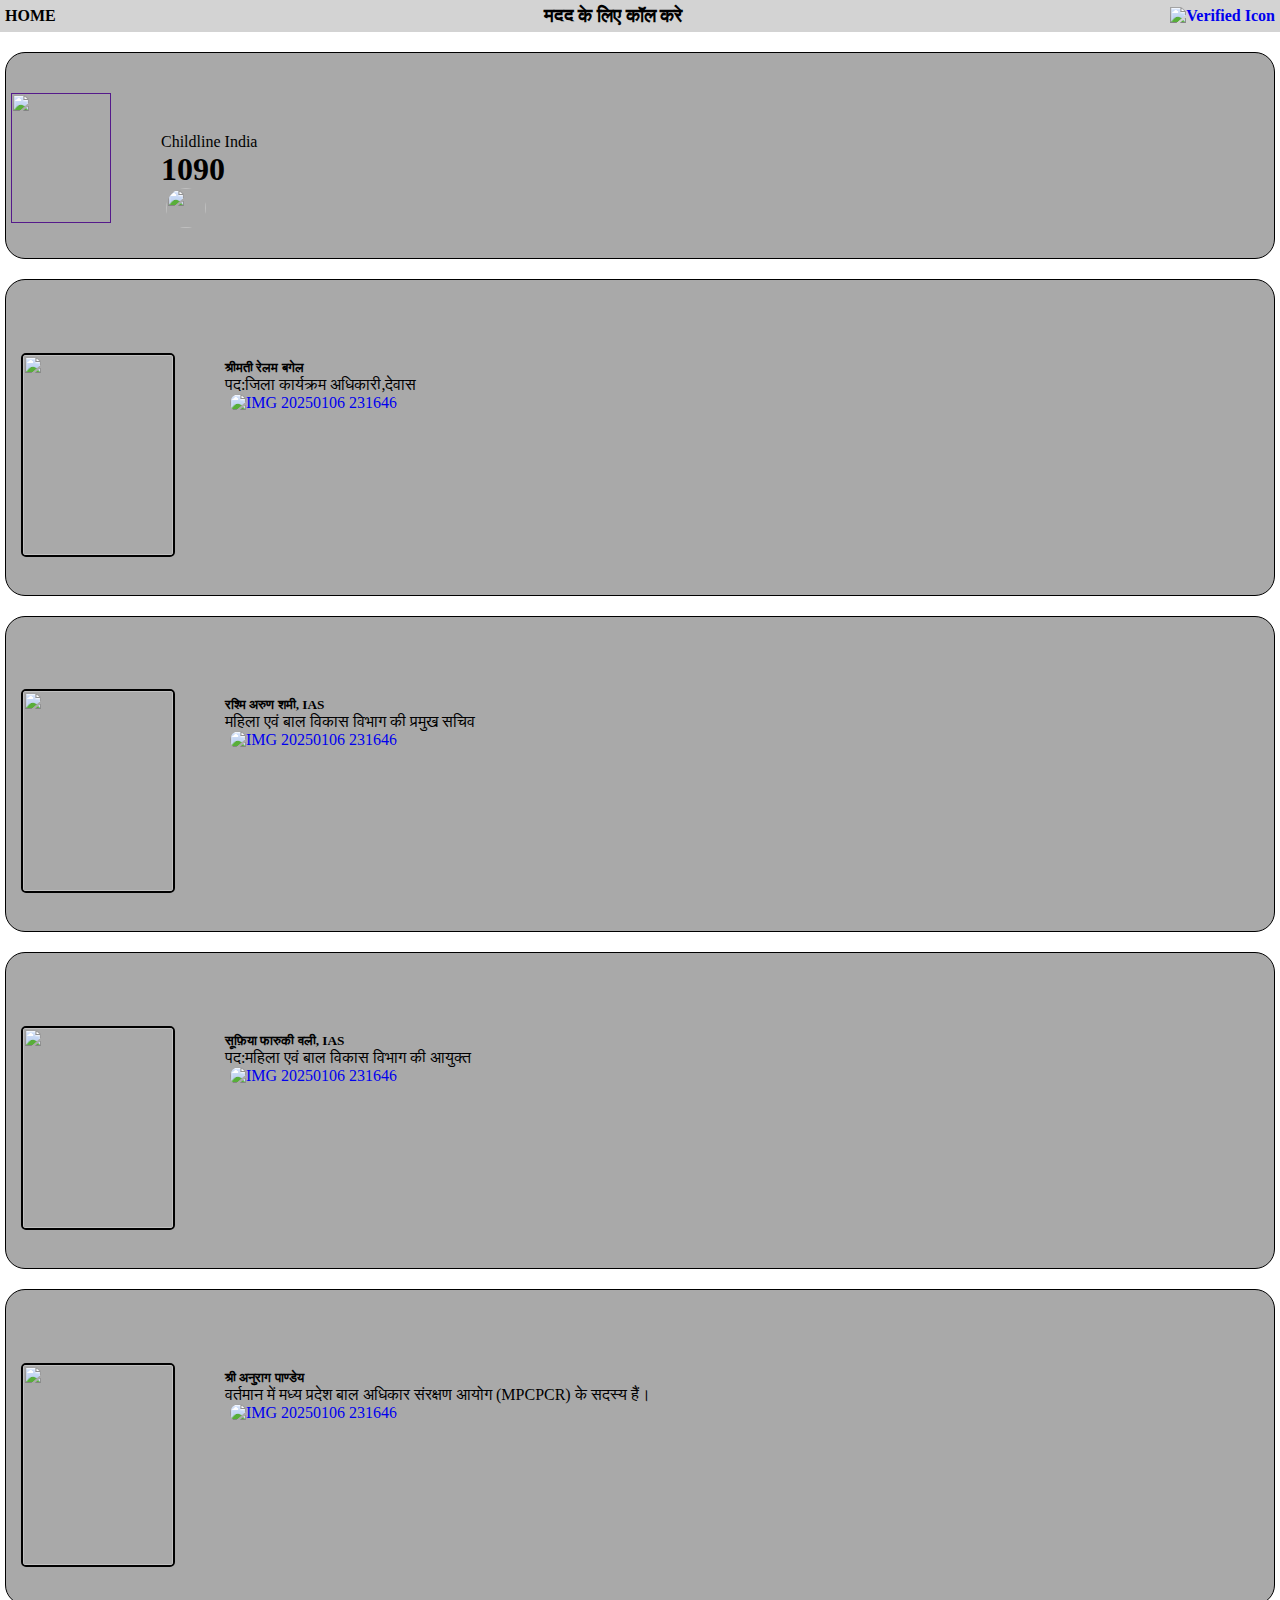
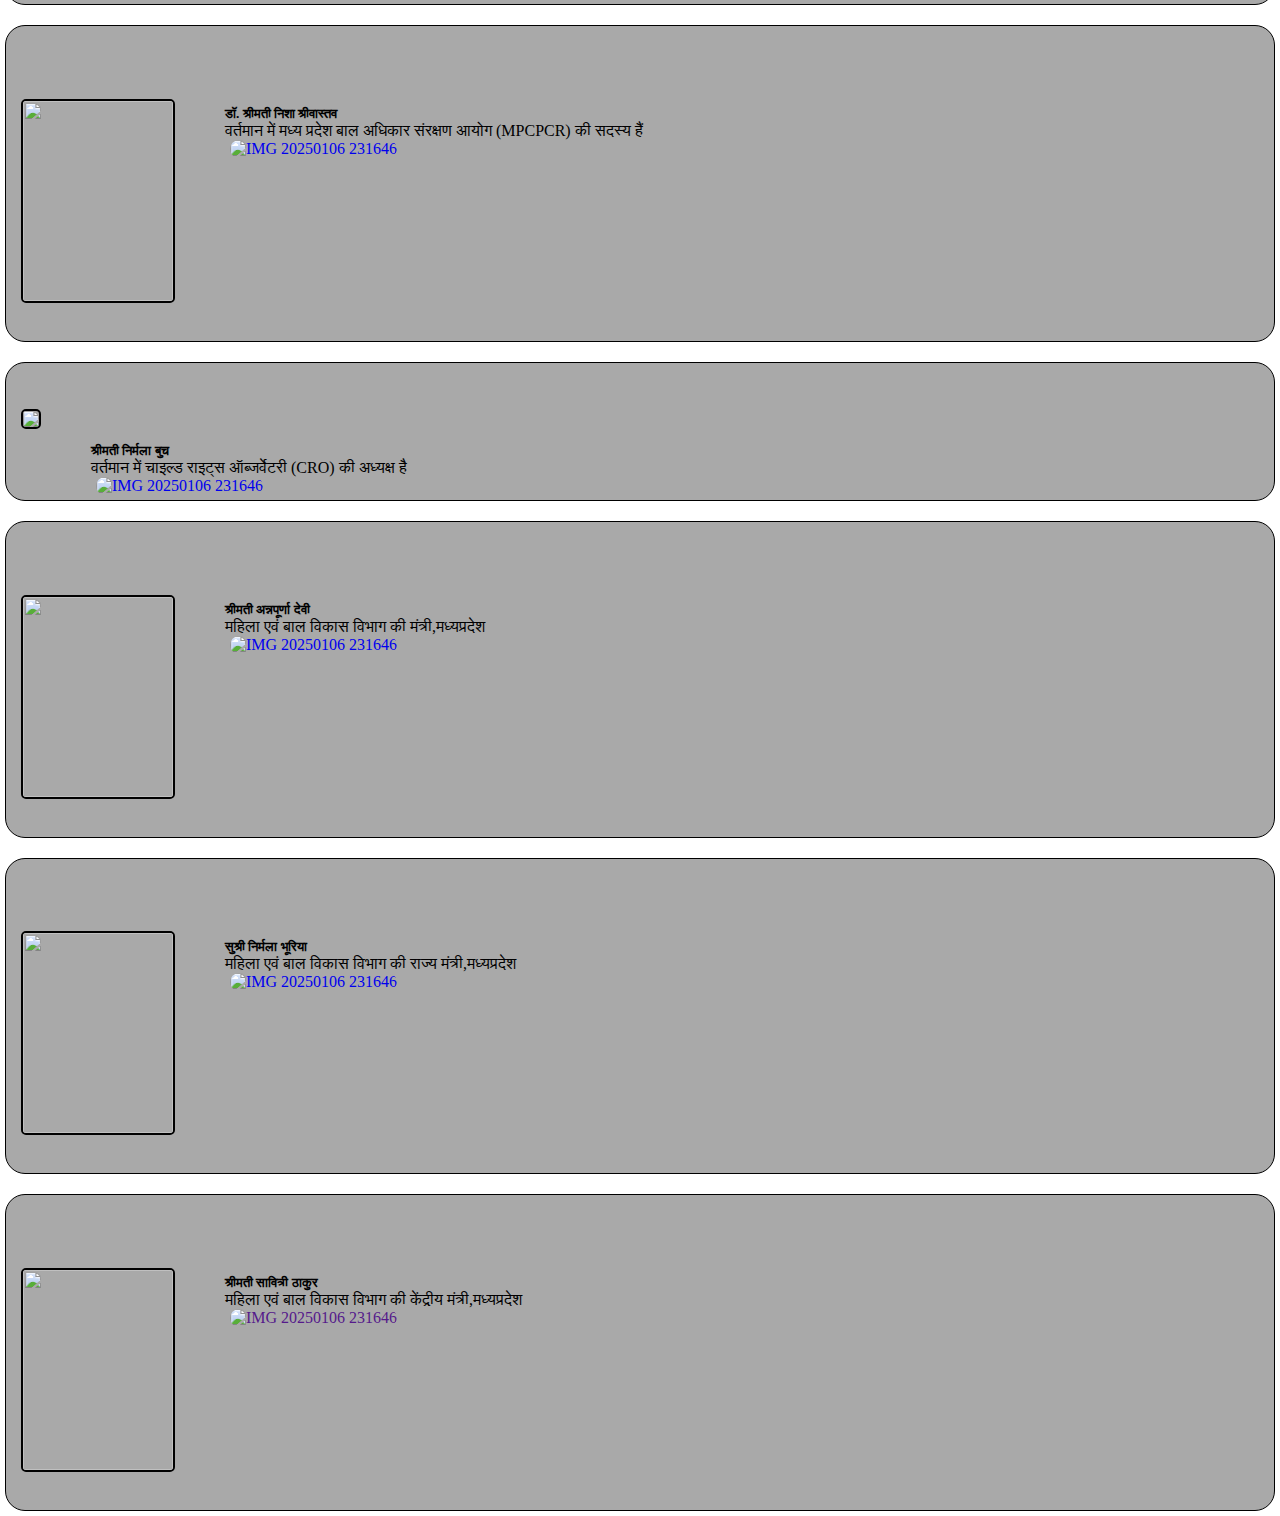
==== More details.html @ cd741e08 "Rename More details (1).html to More details.html" ====
<!DOCTYPE html>
<html>

<head>
  <meta charset="UTF-8">
  <meta name="viewport" content="width=device-width, initial-scale=1">
  <title></title>
</head>
<style>
  *{

text-decoration: none;

margin: 0;

padding: 0;

}

#content{

border: px solid black;

margin: px;

background-color:

coral;

}

#head{

display: flex;
font-weight: bold;

align-items: center;

justify-content: space-between;

border: 4px solid ☐ black;

padding: 5px;

background-color: lightgray;

margin:px;

margin-bottom: 0;

}

#main{

border: px solid black;

margin: px;

}

#foot{

border: px solid black;

}

.head-img {

  height: 50px;

  width: 50px;

}

.home {

  color: black;

  text-decoration: none;

}

.card-img {

  height: 200px;

  width: 150px;
  margin-top: 20%;
  margin-bottom: 20%;
margin-left: 10px;
  border: 2px solid black;
  border-radius: 5px;
}

.card {

  border: 1px solid black;

  margin: 5px;

  padding: 5px;

  margin-top: 20px;

  display: flex;

  padding-top: 40px;

  border-radius: 20px;

  background-color: darkgray;

  display: flex;

  flex-direction: ;

}

.card-h1 {

  margin-left: 110px;

}

.call-icon {

  height: 40px;

  width: 40px;

  margin-left: 5px;

  border-radius: 999px;

}

.h1-img {

  display: flex;

  flex-direction: column;

  margin-left: 50px;

  padding-top: 40px;

}


.card-im {

  height: 130px;

  width: 100px;

  margin-bottom: 30px;

  border: px solid black;
  border-radius:px;
}
  
  
  
</style>


<body>

<div id="head">
<a class="home" href="index.html"> HOME </a>
<h3> मदद के लिए कॉल करे</h3> <a href=" ">
    <img
class="head-img" src="https://i.ibb.co/n8DpBhr/Copy-of-BLUE-TICK-ICON.png"
alt="Verified Icon" border="0">
</a>
    </div>
    <div id="main">
<div class="card">
<a
    href=""><img class="card-im"  src="  https://i.ibb.co/f4cRnLc/png-clipart-varanasi-devanagari-lion-capital-of-ashoka-satyameva-jayate-state-emblem-of-india-port-a.png  " alt="" />
    
    </a>
<div class="h1-img">
    <p> Childline India   </p>
    <h1 >1090</h1>
    <a href="tel:1090"><img 
        class="call-icon" src="https://i.ibb.co/
1JCJWCx/ IMG-20250106-231646.jpg"
alt="" border="0"></a>
</div>
</div>
<div class="card">
    <a href=" "><img
class="card-img" src=" https://i.ibb.co/HH5NMHw/Screenshot-20250124-135741-2.png " alt="" /></a>
<div class="h1-img">
        <h5 > श्रीमती रेलम बगेल </h5>
        <p>पद:जिला कार्यक्रम अधिकारी,देवास</p>
        <a href="https://imgbb.com/
"><img class="call-icon"
src="https://i.ibb.co/
1JCJWCx/ IMG-20250106-231646.jpg"
alt="IMG 20250106 231646"
border="0"></a>
</div>
</div>
<div class="card">
    <a href=" "><img
class="card-img" src=" https://i.ibb.co/YDCJMwm/Screenshot-20250124-135739-2.png " alt="" /></a>
<div class="h1-img">
        <h5> रश्मि अरुण शमी, IAS</h5>
<p>महिला एवं बाल विकास विभाग की प्रमुख सचिव</p>
        <a href="https://imgbb.com/
"><img class="call-icon"
src="https://i.ibb.co/
1JCJWCx/ IMG-20250106-231646.jpg"
alt="IMG 20250106 231646"
border="0"></a>
</div>
</div>
<div class="card">
    <a href=" "><img
class="card-img" src=" https://i.ibb.co/Jcd4rQK/Screenshot-20250124-135733-2.png" alt="" /></a>
<div class="h1-img">
        <h5>  सूफ़िया फारुकी वली, IAS   </h5>
<p>पद:महिला एवं बाल विकास विभाग की आयुक्त</p>
        <a href="https://imgbb.com/
"><img class="call-icon"
src="https://i.ibb.co/
1JCJWCx/ IMG-20250106-231646.jpg"
alt="IMG 20250106 231646"
border="0"></a>
</div>
</div>
<div class="card">
    <a href=" "><img
class="card-img" src=" https://i.ibb.co/PzXPZ35/Screenshot-20250124-135726-2.png " alt="" /></a>
<div class="h1-img">
        <h5> श्री अनुराग पाण्‍डेय </h5>
<p>   वर्तमान में मध्य प्रदेश बाल अधिकार संरक्षण आयोग (MPCPCR) के सदस्य हैं।</p>
        <a href="https://imgbb.com/
"><img class="call-icon"

src="https://i.ibb.co/
1JCJWCx/ IMG-20250106-231646.jpg"
alt="IMG 20250106 231646"
border="0"></a>
</div>
</div>
<div class="card">
    <a href=" "><img
class="card-img" src="https://i.ibb.co/KWsCxKF/Screenshot-20250124-135723-2.png   " alt="" /></a>
<div class="h1-img">
        <h5>डॉ. श्रीमती निशा श्रीवास्‍तव</h5>
<p>वर्तमान में मध्य प्रदेश बाल अधिकार संरक्षण आयोग (MPCPCR) की सदस्य हैं</p>
        <a href="https://imgbb.com/
"><img class="call-icon"
src="https://i.ibb.co/
1JCJWCx/ IMG-20250106-231646.jpg"
alt="IMG 20250106 231646"
border="0"></a>
</div>
</div>
<div class="card">
    <a href=" "><img
class="card-img" src="https://i.ibb.co/yyx7b54/Screenshot-20250124-135729-2.png  " alt=" " /></a>
<div class="h1-img">
        <h5> श्रीमती निर्मला बुच  </h5>
<p>  वर्तमान में चाइल्ड राइट्स ऑब्जर्वेटरी (CRO) की अध्यक्ष है  </p>
        <a href="https://imgbb.com/
"><img class="call-icon"
src="https://i.ibb.co/
1JCJWCx/ IMG-20250106-231646.jpg"
alt="IMG 20250106 231646"

border="0"></a>
</div>
</div>
<div class="card">
    <a href=" "><img
class="card-img" src="https://i.ibb.co/NLmmrBy/Annpurna-Devi-Minister-cropped-1.jpg" alt="" /></a>
<div class="h1-img">
        <h5>श्रीमती अन्नपूर्णा देवी</h5>
<p> महिला एवं बाल विकास विभाग की   मंत्री,मध्यप्रदेश</p>
<a href="https://imgbb.com/
"><img class="call-icon"
src="https://i.ibb.co/
1JCJWCx/ IMG-20250106-231646.jpg"
alt="IMG 20250106 231646"
border="0"></a>
</div>
</div>
<div class="card">
    <a href=" "><img
class="card-img" src="https://i.ibb.co/t2ZC29C/IMG-20231229-WA0135-jpg.webp" alt="" /></a>
<div class="h1-img">
        <h5>सुश्री निर्मला भूरिया</h5>
<p>महिला एवं बाल विकास विभाग की राज्य मंत्री,मध्यप्रदेश  </p>
        <a href="https://imgbb.com/
"><img class="call-icon"
src="https://i.ibb.co/
1JCJWCx/ IMG-20250106-231646.jpg"
alt="IMG 20250106 231646"
border="0"></a>
</div>
</div>
<div class="card">
    <a href=" "><img
class="card-img" src="https://i.ibb.co/LRrZJkX/135862b0-0430-400b-8f50-2ac6b836924b-1726465258677.jpg" alt""/></a>
<div class="h1-img">
        <h5> श्रीमती सावित्री ठाकुर </h5>
<p> महिला एवं बाल विकास विभाग की केंद्रीय  मंत्री,मध्यप्रदेश   </p>
        <a href=""><img class="call-icon"
src="https://i.ibb.co/
1JCJWCx/ IMG-20250106-231646.jpg"
alt="IMG 20250106 231646"
border="0"></a>
</div>
</div>
    </div>
    <div id="foot">       
    </div>
</div>


</body>

</html>
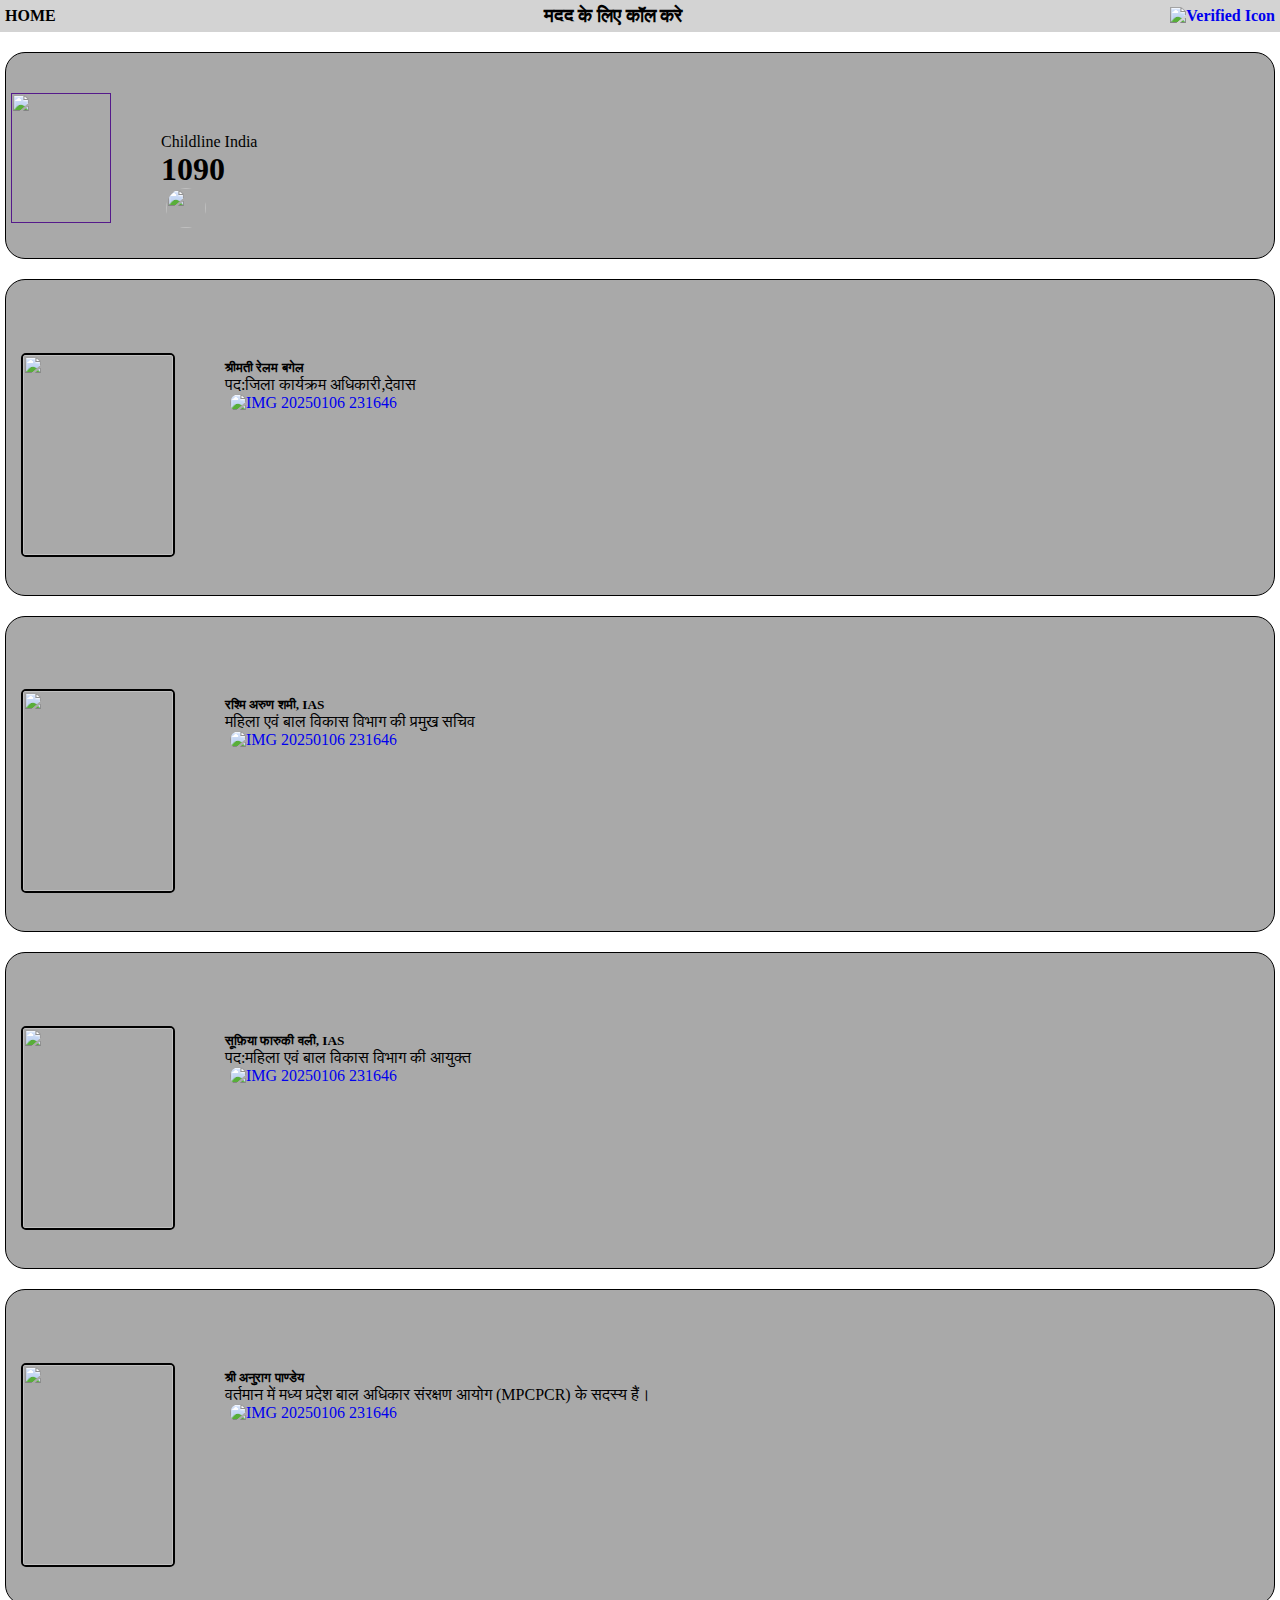
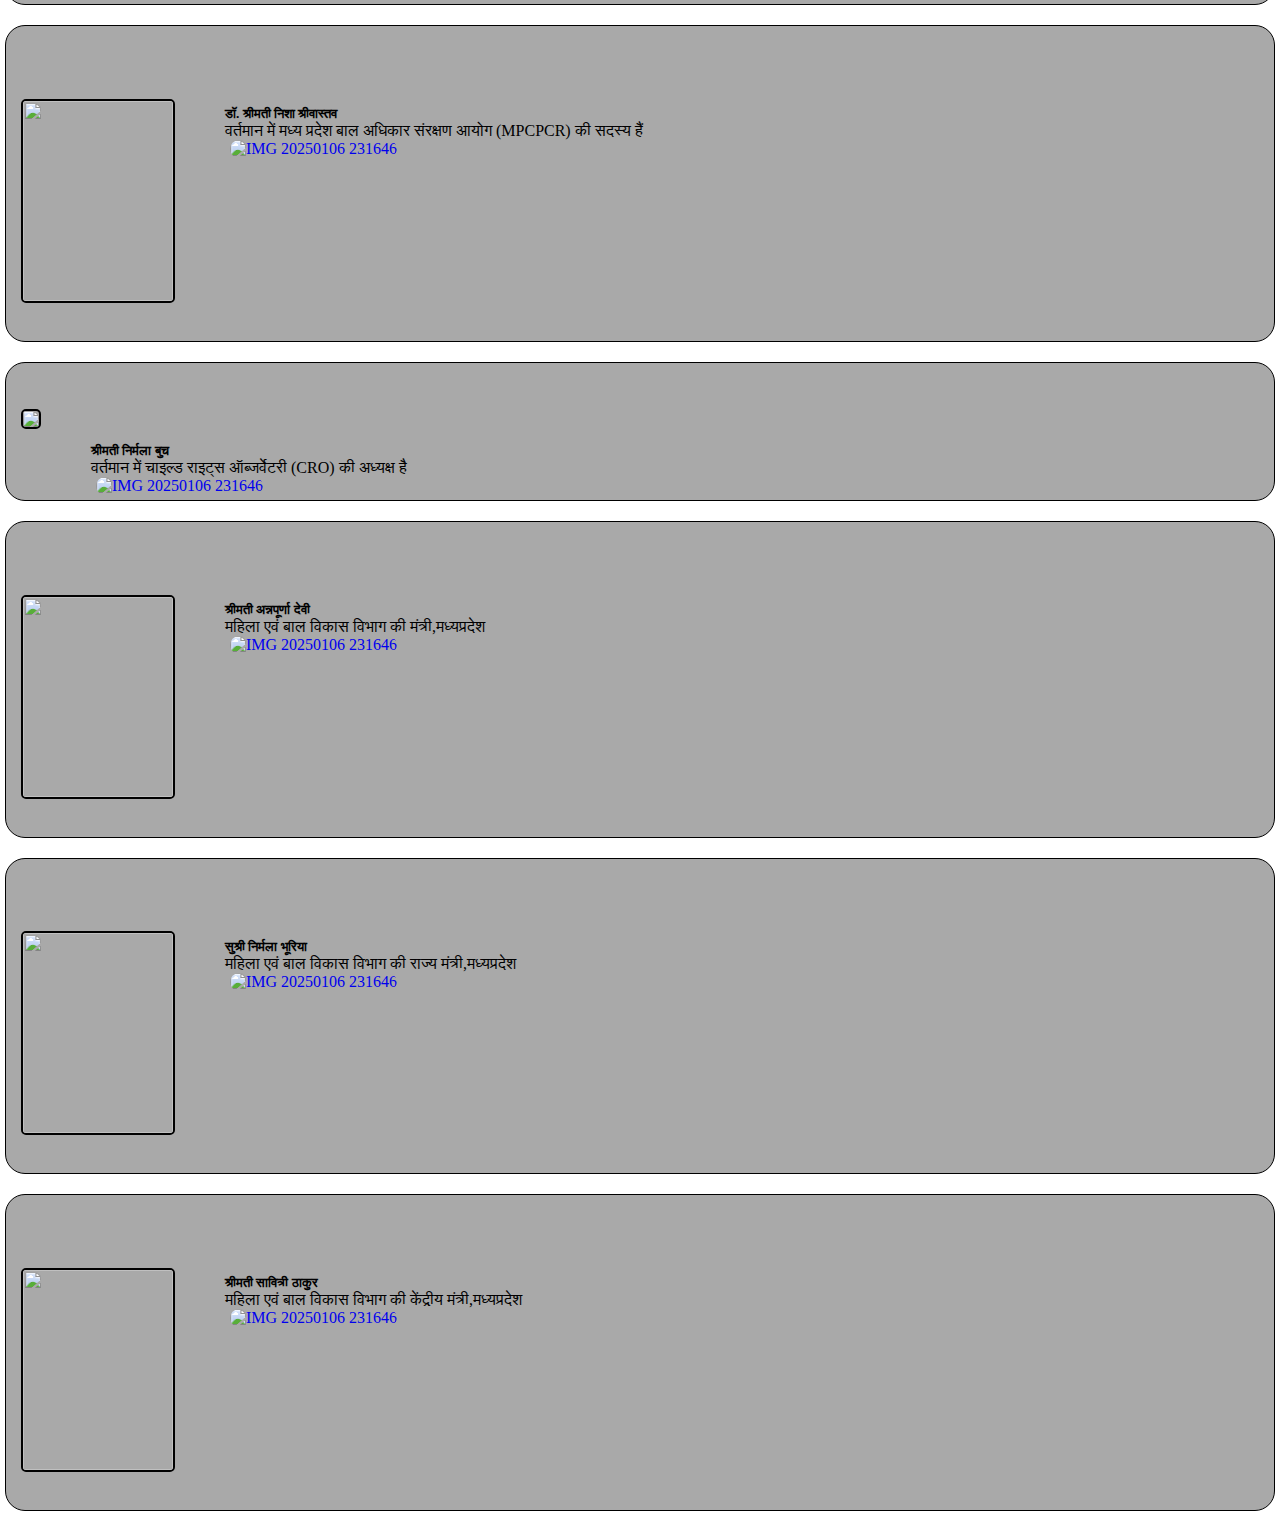
==== commit d2698b27: "Update More details.html" ====
--- a/More details.html
+++ b/More details.html
@@ -195,8 +195,7 @@
 <div class="h1-img">
         <h5 > श्रीमती रेलम बगेल </h5>
         <p>पद:जिला कार्यक्रम अधिकारी,देवास</p>
-        <a href="https://imgbb.com/
-"><img class="call-icon"
+        <a href="tel:+91-7272-250117"><img class="call-icon"
 src="https://i.ibb.co/
 1JCJWCx/ IMG-20250106-231646.jpg"
 alt="IMG 20250106 231646"
@@ -209,8 +208,7 @@
 <div class="h1-img">
         <h5> रश्मि अरुण शमी, IAS</h5>
 <p>महिला एवं बाल विकास विभाग की प्रमुख सचिव</p>
-        <a href="https://imgbb.com/
-"><img class="call-icon"
+        <a href="tel:1091"><img class="call-icon"
 src="https://i.ibb.co/
 1JCJWCx/ IMG-20250106-231646.jpg"
 alt="IMG 20250106 231646"
@@ -223,8 +221,7 @@
 <div class="h1-img">
         <h5>  सूफ़िया फारुकी वली, IAS   </h5>
 <p>पद:महिला एवं बाल विकास विभाग की आयुक्त</p>
-        <a href="https://imgbb.com/
-"><img class="call-icon"
+        <a href="tel:0755-2550910"><img class="call-icon"
 src="https://i.ibb.co/
 1JCJWCx/ IMG-20250106-231646.jpg"
 alt="IMG 20250106 231646"
@@ -237,8 +234,7 @@
 <div class="h1-img">
         <h5> श्री अनुराग पाण्‍डेय </h5>
 <p>   वर्तमान में मध्य प्रदेश बाल अधिकार संरक्षण आयोग (MPCPCR) के सदस्य हैं।</p>
-        <a href="https://imgbb.com/
-"><img class="call-icon"
+        <a href="tel:1091"><img class="call-icon"
 
 src="https://i.ibb.co/
 1JCJWCx/ IMG-20250106-231646.jpg"
@@ -252,8 +248,7 @@
 <div class="h1-img">
         <h5>डॉ. श्रीमती निशा श्रीवास्‍तव</h5>
 <p>वर्तमान में मध्य प्रदेश बाल अधिकार संरक्षण आयोग (MPCPCR) की सदस्य हैं</p>
-        <a href="https://imgbb.com/
-"><img class="call-icon"
+        <a href="tel:9770003414"><img class="call-icon"
 src="https://i.ibb.co/
 1JCJWCx/ IMG-20250106-231646.jpg"
 alt="IMG 20250106 231646"
@@ -266,8 +261,7 @@
 <div class="h1-img">
         <h5> श्रीमती निर्मला बुच  </h5>
 <p>  वर्तमान में चाइल्ड राइट्स ऑब्जर्वेटरी (CRO) की अध्यक्ष है  </p>
-        <a href="https://imgbb.com/
-"><img class="call-icon"
+        <a href="tel:0755-2559906"><img class="call-icon"
 src="https://i.ibb.co/
 1JCJWCx/ IMG-20250106-231646.jpg"
 alt="IMG 20250106 231646"
@@ -281,8 +275,7 @@
 <div class="h1-img">
         <h5>श्रीमती अन्नपूर्णा देवी</h5>
 <p> महिला एवं बाल विकास विभाग की   मंत्री,मध्यप्रदेश</p>
-<a href="https://imgbb.com/
-"><img class="call-icon"
+<a href="tel:1091"><img class="call-icon"
 src="https://i.ibb.co/
 1JCJWCx/ IMG-20250106-231646.jpg"
 alt="IMG 20250106 231646"
@@ -295,8 +288,7 @@
 <div class="h1-img">
         <h5>सुश्री निर्मला भूरिया</h5>
 <p>महिला एवं बाल विकास विभाग की राज्य मंत्री,मध्यप्रदेश  </p>
-        <a href="https://imgbb.com/
-"><img class="call-icon"
+        <a href="tel:0755-2708768"><img class="call-icon"
 src="https://i.ibb.co/
 1JCJWCx/ IMG-20250106-231646.jpg"
 alt="IMG 20250106 231646"
@@ -309,7 +301,7 @@
 <div class="h1-img">
         <h5> श्रीमती सावित्री ठाकुर </h5>
 <p> महिला एवं बाल विकास विभाग की केंद्रीय  मंत्री,मध्यप्रदेश   </p>
-        <a href=""><img class="call-icon"
+        <a href="tel:09425030843"><img class="call-icon"
 src="https://i.ibb.co/
 1JCJWCx/ IMG-20250106-231646.jpg"
 alt="IMG 20250106 231646"
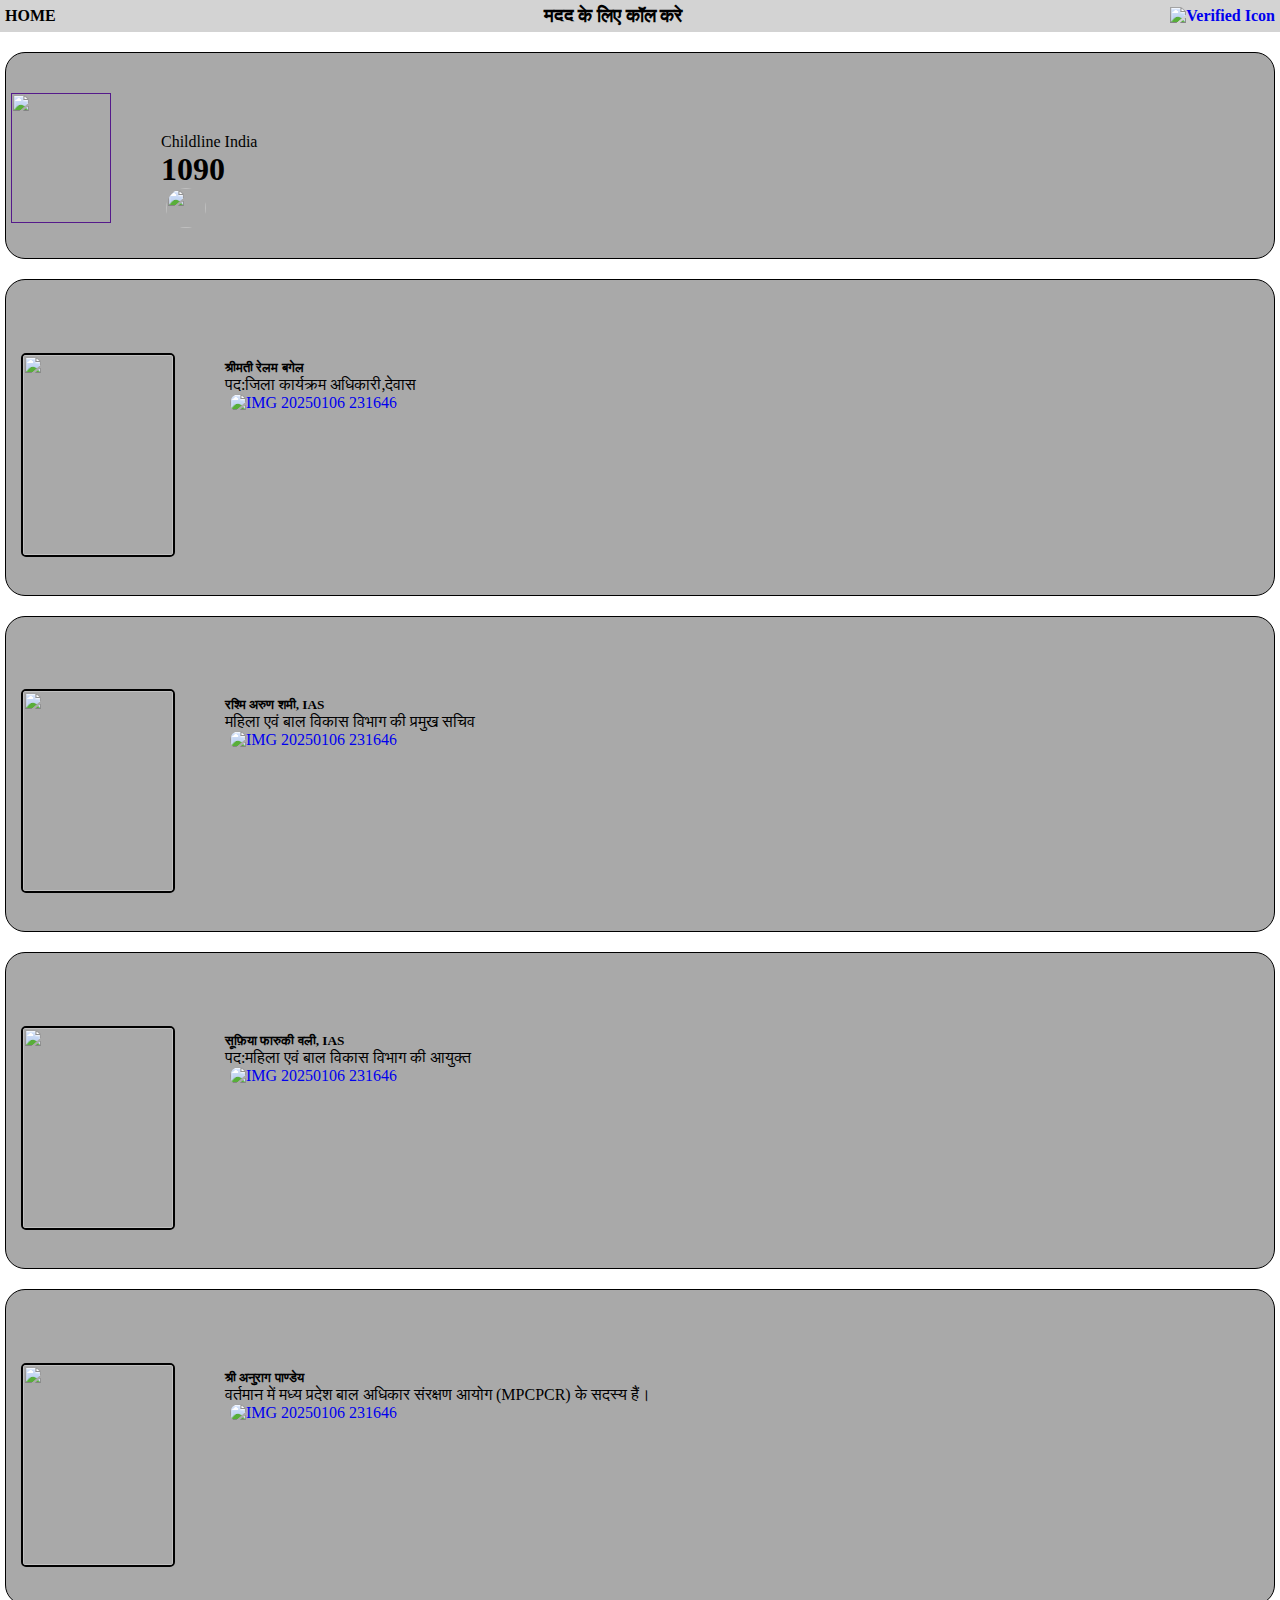
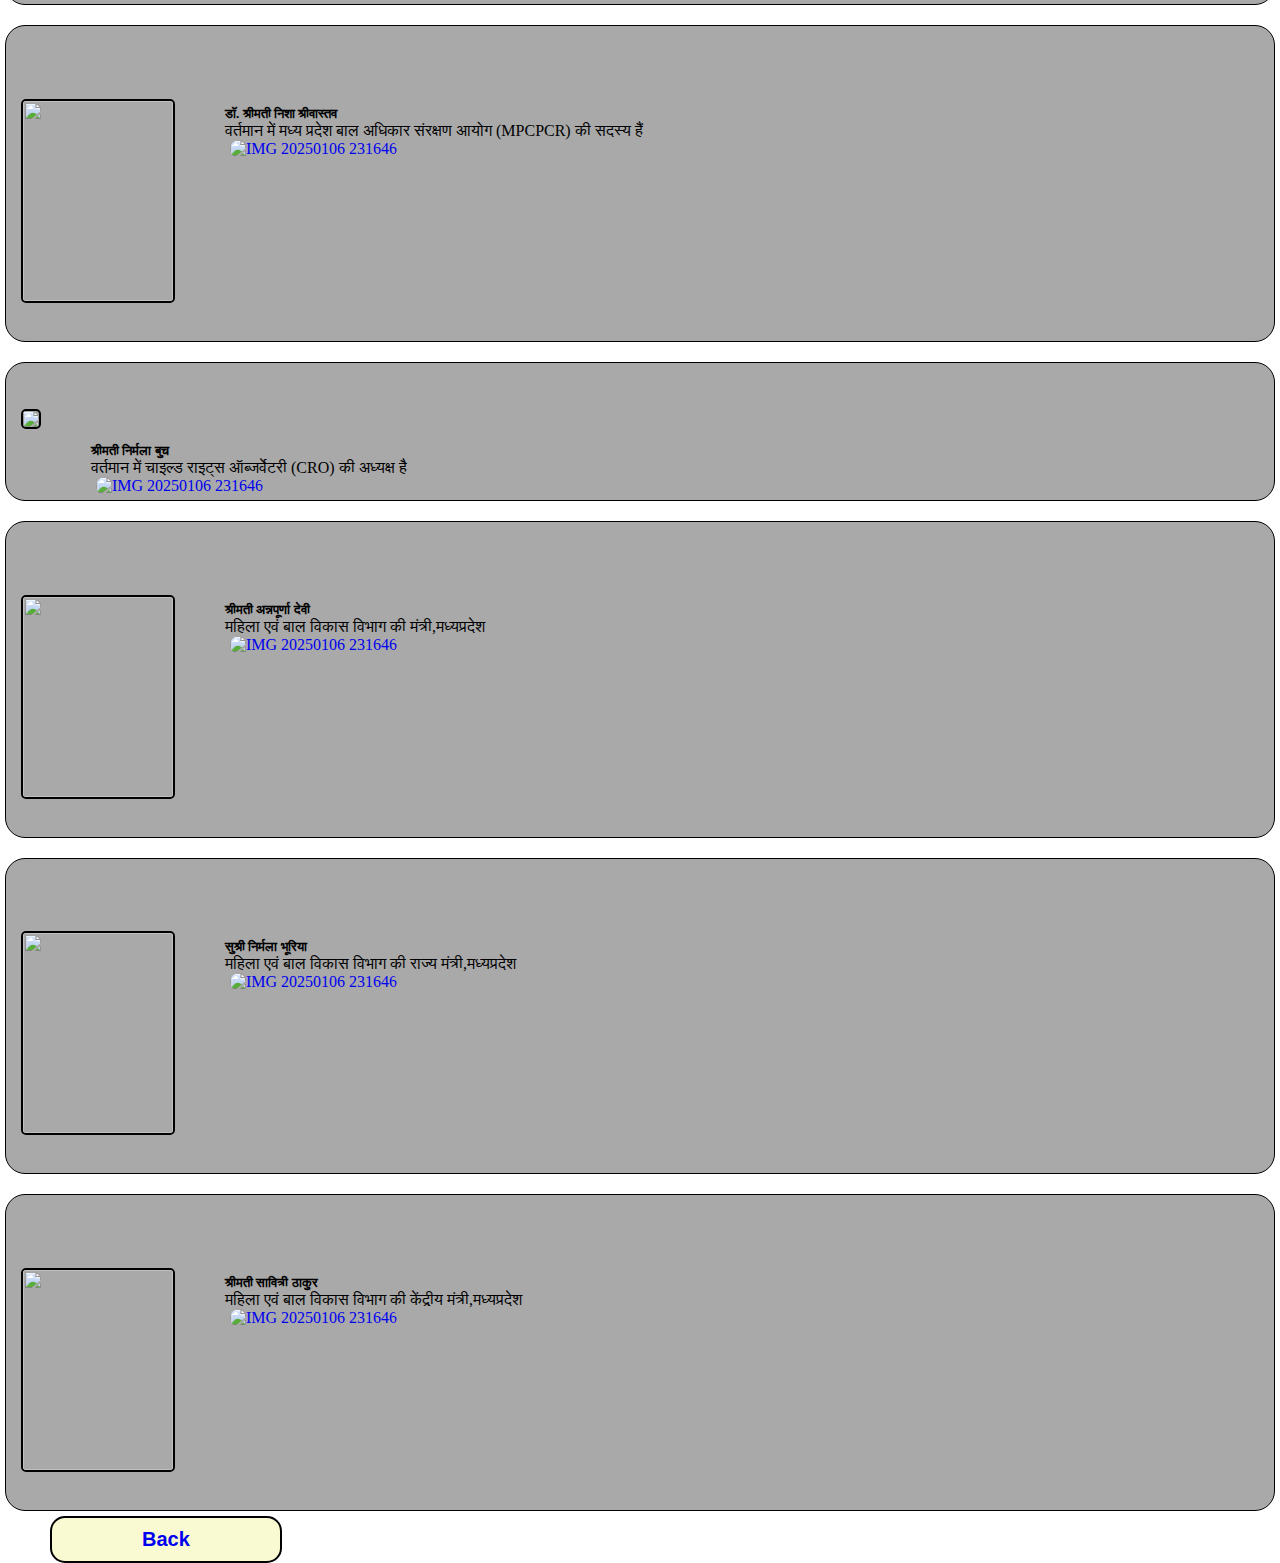
==== commit 48282dc5: "Update More details.html" ====
--- a/More details.html
+++ b/More details.html
@@ -16,6 +16,22 @@
 padding: 0;
 
 }
+
+#home{
+   color: green;
+  font-size: 20px;
+  font-family:'Lucida Sans', 'Lucida Sans Regular', 'Lucida Grande', 'Lucida Sans Unicode', Geneva, Verdana, sans-serif ;
+  font-weight: bold;
+  padding: 10px 90px;
+  border: 2px solid black;
+  border-radius: 15px;
+  background: lightgoldenrodyellow;
+  display: inline-block;
+  margin-left: 50px;
+}
+
+
+
 
 #content{
 
@@ -309,7 +325,8 @@
 </div>
 </div>
     </div>
-    <div id="foot">       
+    <div id="home">       
+  <a href="index.html"> Back </a>
     </div>
 </div>
 
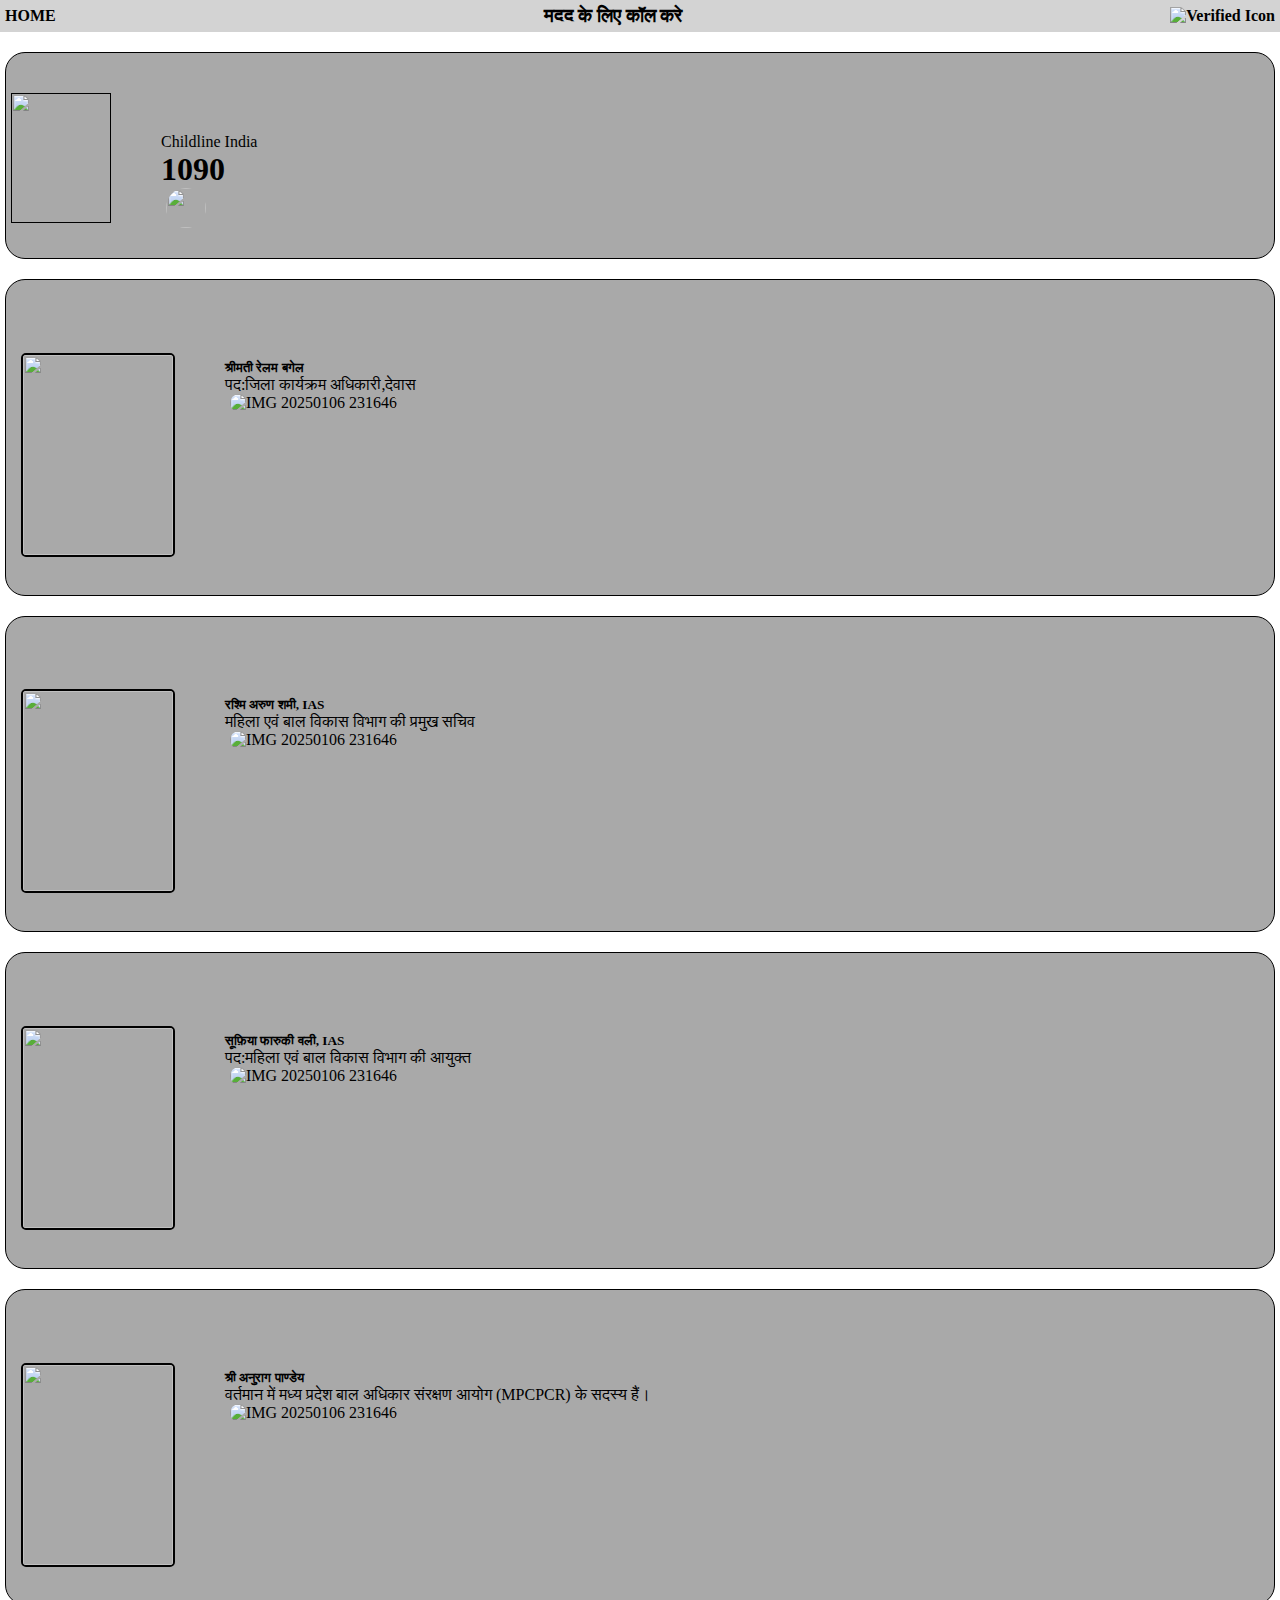
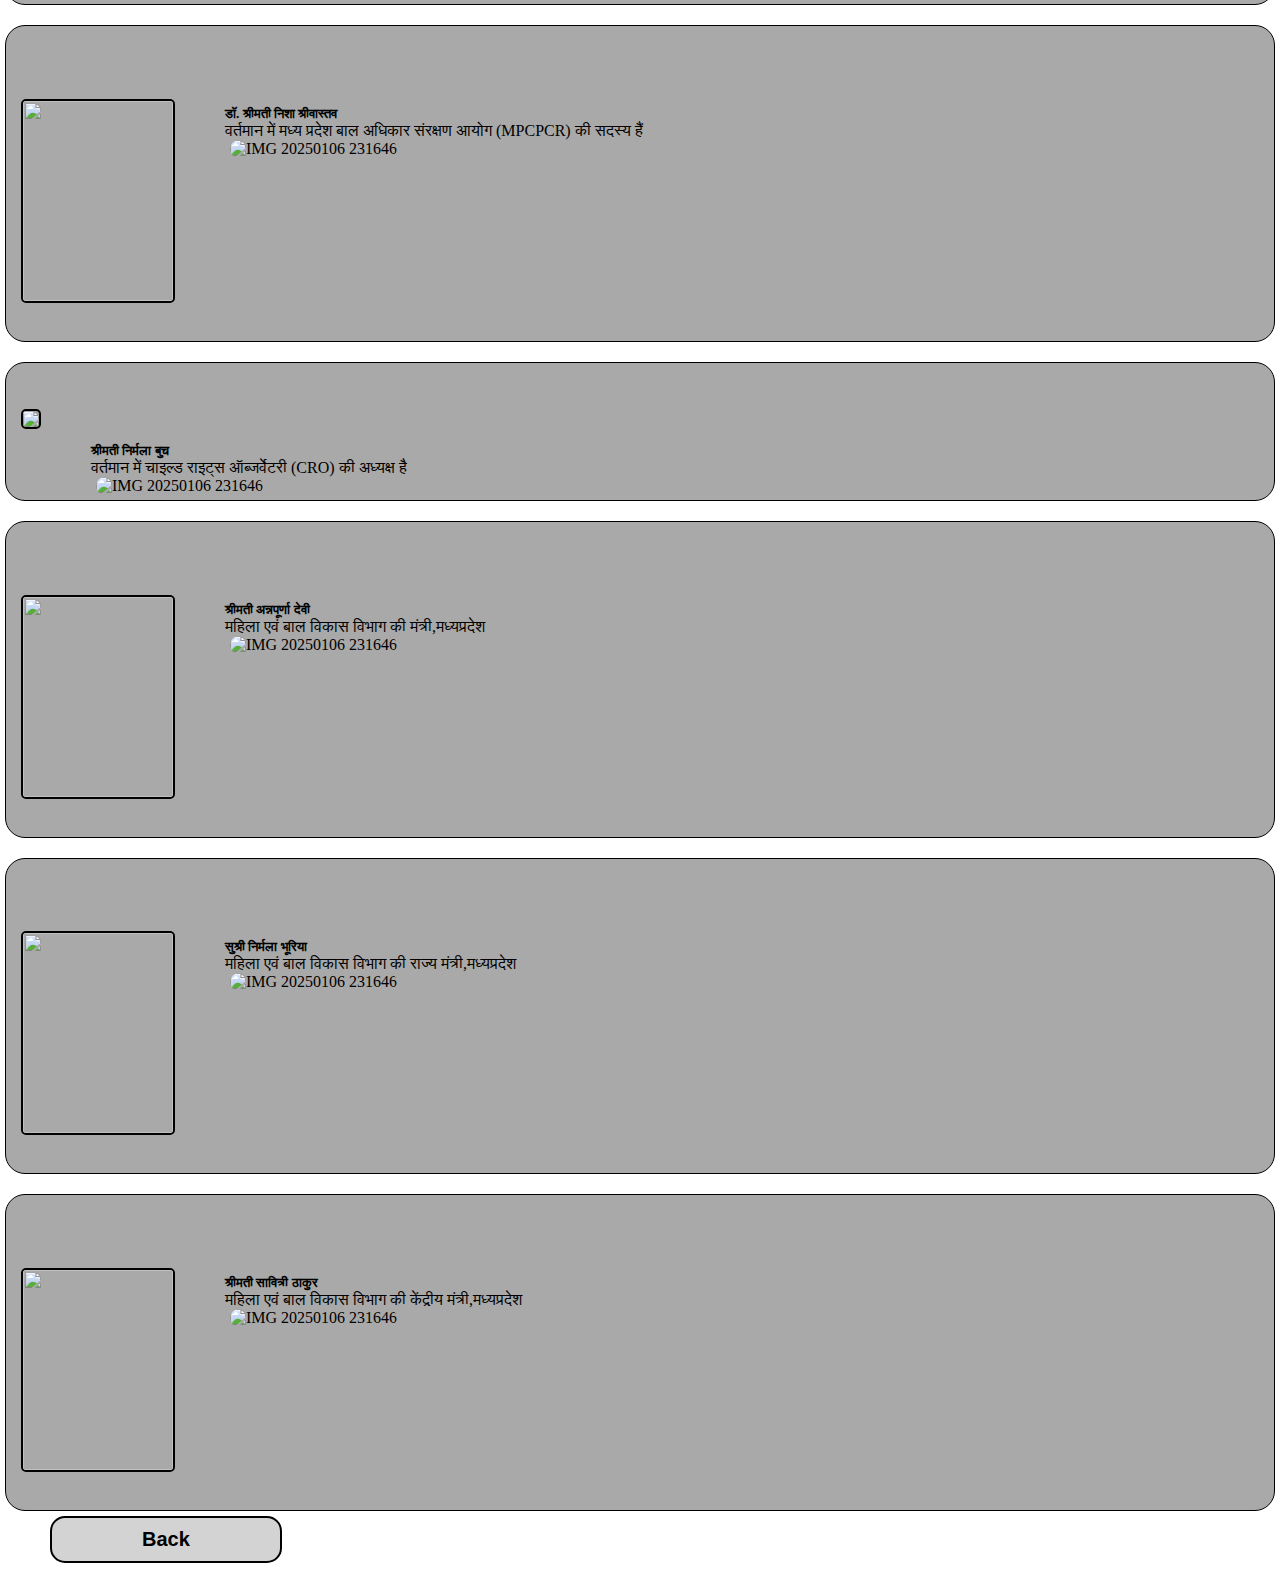
==== commit 96417eb4: "Update More details.html" ====
--- a/More details.html
+++ b/More details.html
@@ -16,6 +16,7 @@
 padding: 0;
 
 }
+
 
 #home{
    color: green;
@@ -25,12 +26,16 @@
   padding: 10px 90px;
   border: 2px solid black;
   border-radius: 15px;
-  background: lightgoldenrodyellow;
+  background: lightgray;
   display: inline-block;
   margin-left: 50px;
-}
-
-
+  margin-bottom: 10px;
+}
+
+
+a{
+  color: black;
+}
 
 
 #content{
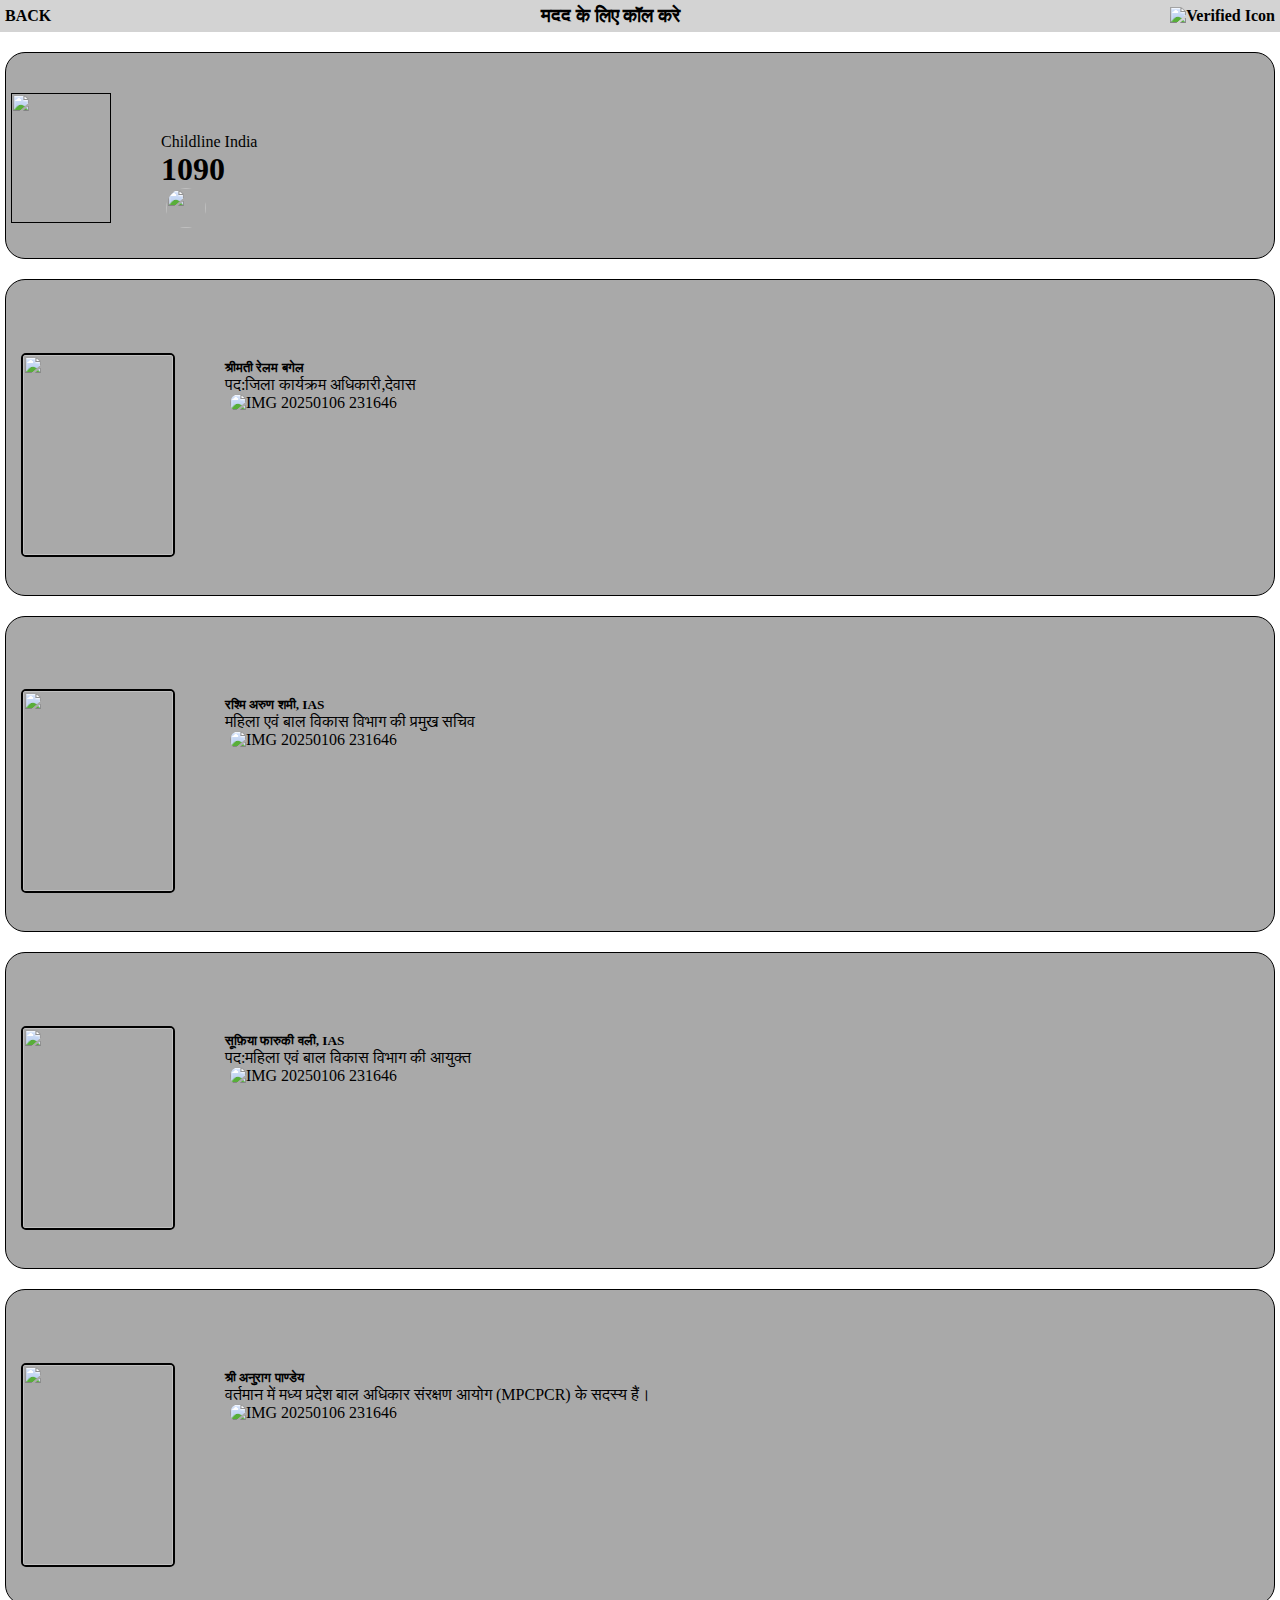
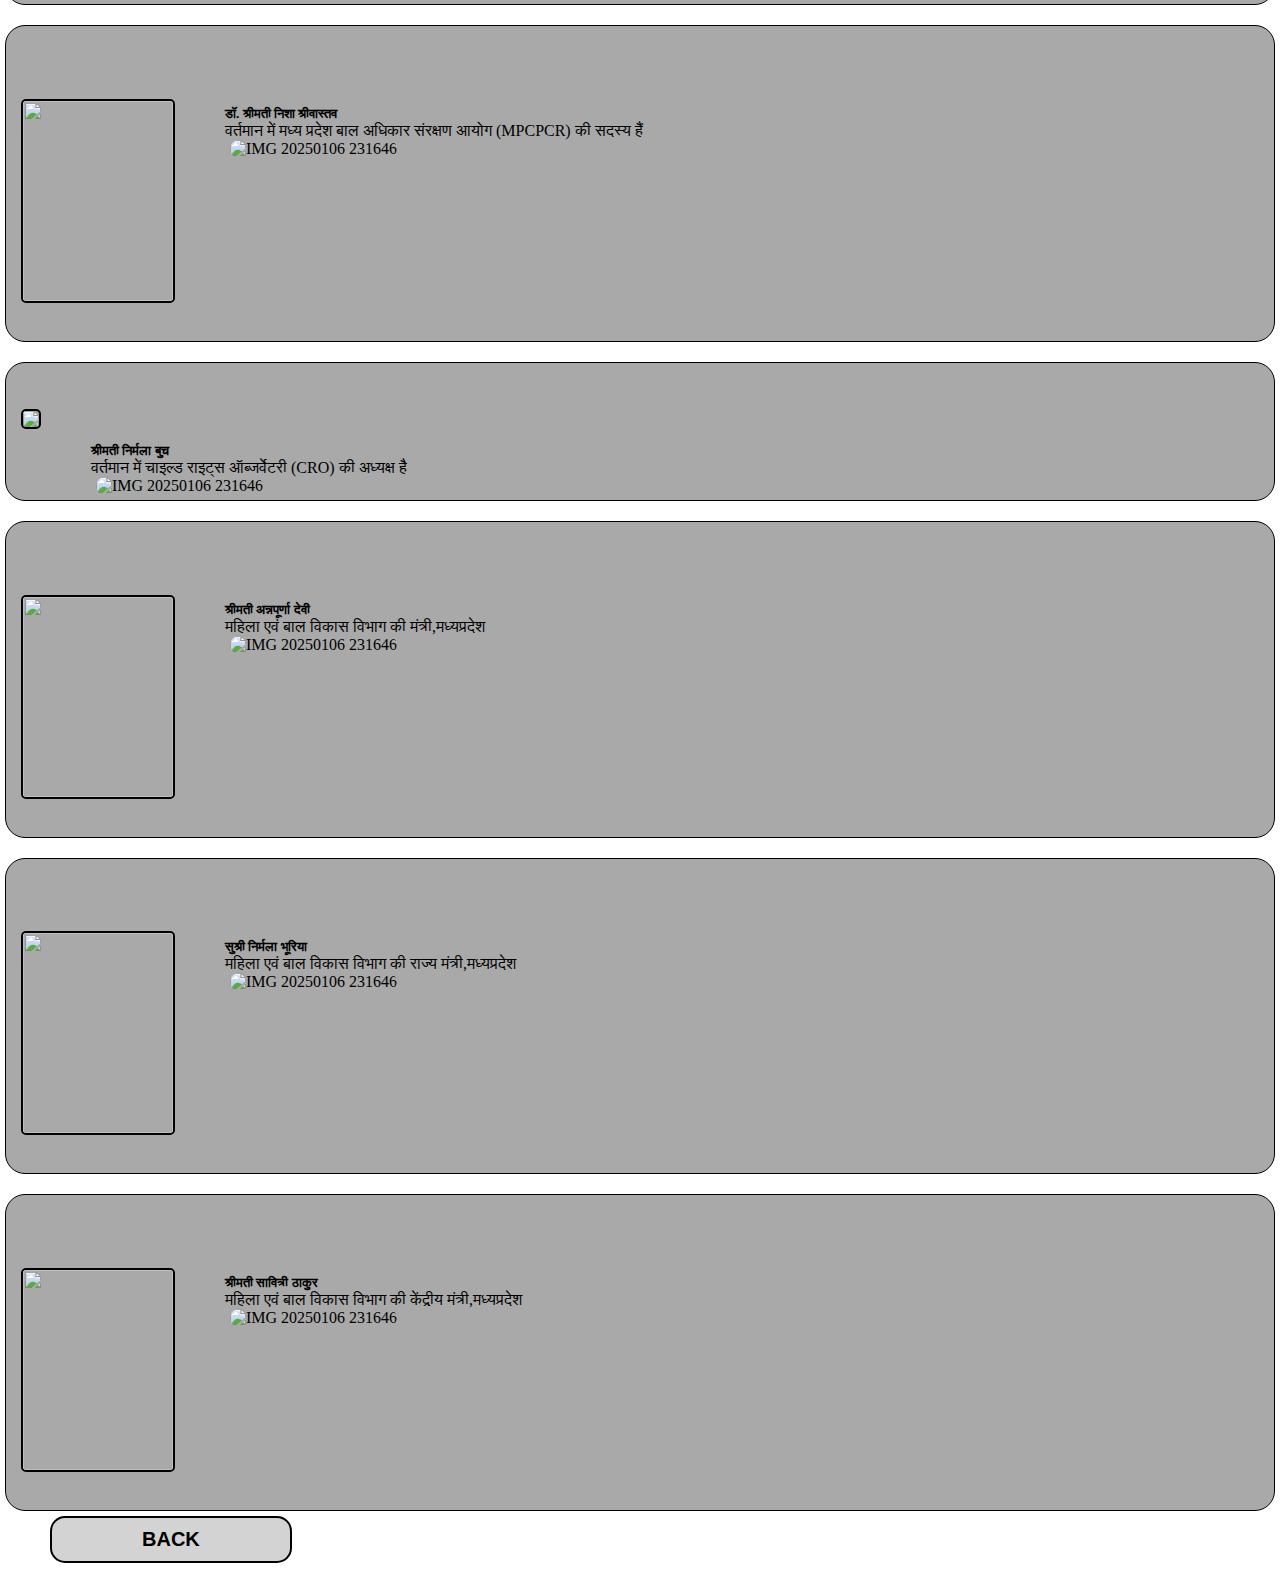
==== commit 87ae575f: "Update More details.html" ====
--- a/More details.html
+++ b/More details.html
@@ -188,7 +188,7 @@
 <body>
 
 <div id="head">
-<a class="home" href="index.html"> HOME </a>
+<a class="home" href="index.html"> BACK </a>
 <h3> मदद के लिए कॉल करे</h3> <a href=" ">
     <img
 class="head-img" src="https://i.ibb.co/n8DpBhr/Copy-of-BLUE-TICK-ICON.png"
@@ -331,7 +331,7 @@
 </div>
     </div>
     <div id="home">       
-  <a href="index.html"> Back </a>
+  <a href="index.html"> BACK </a>
     </div>
 </div>
 
